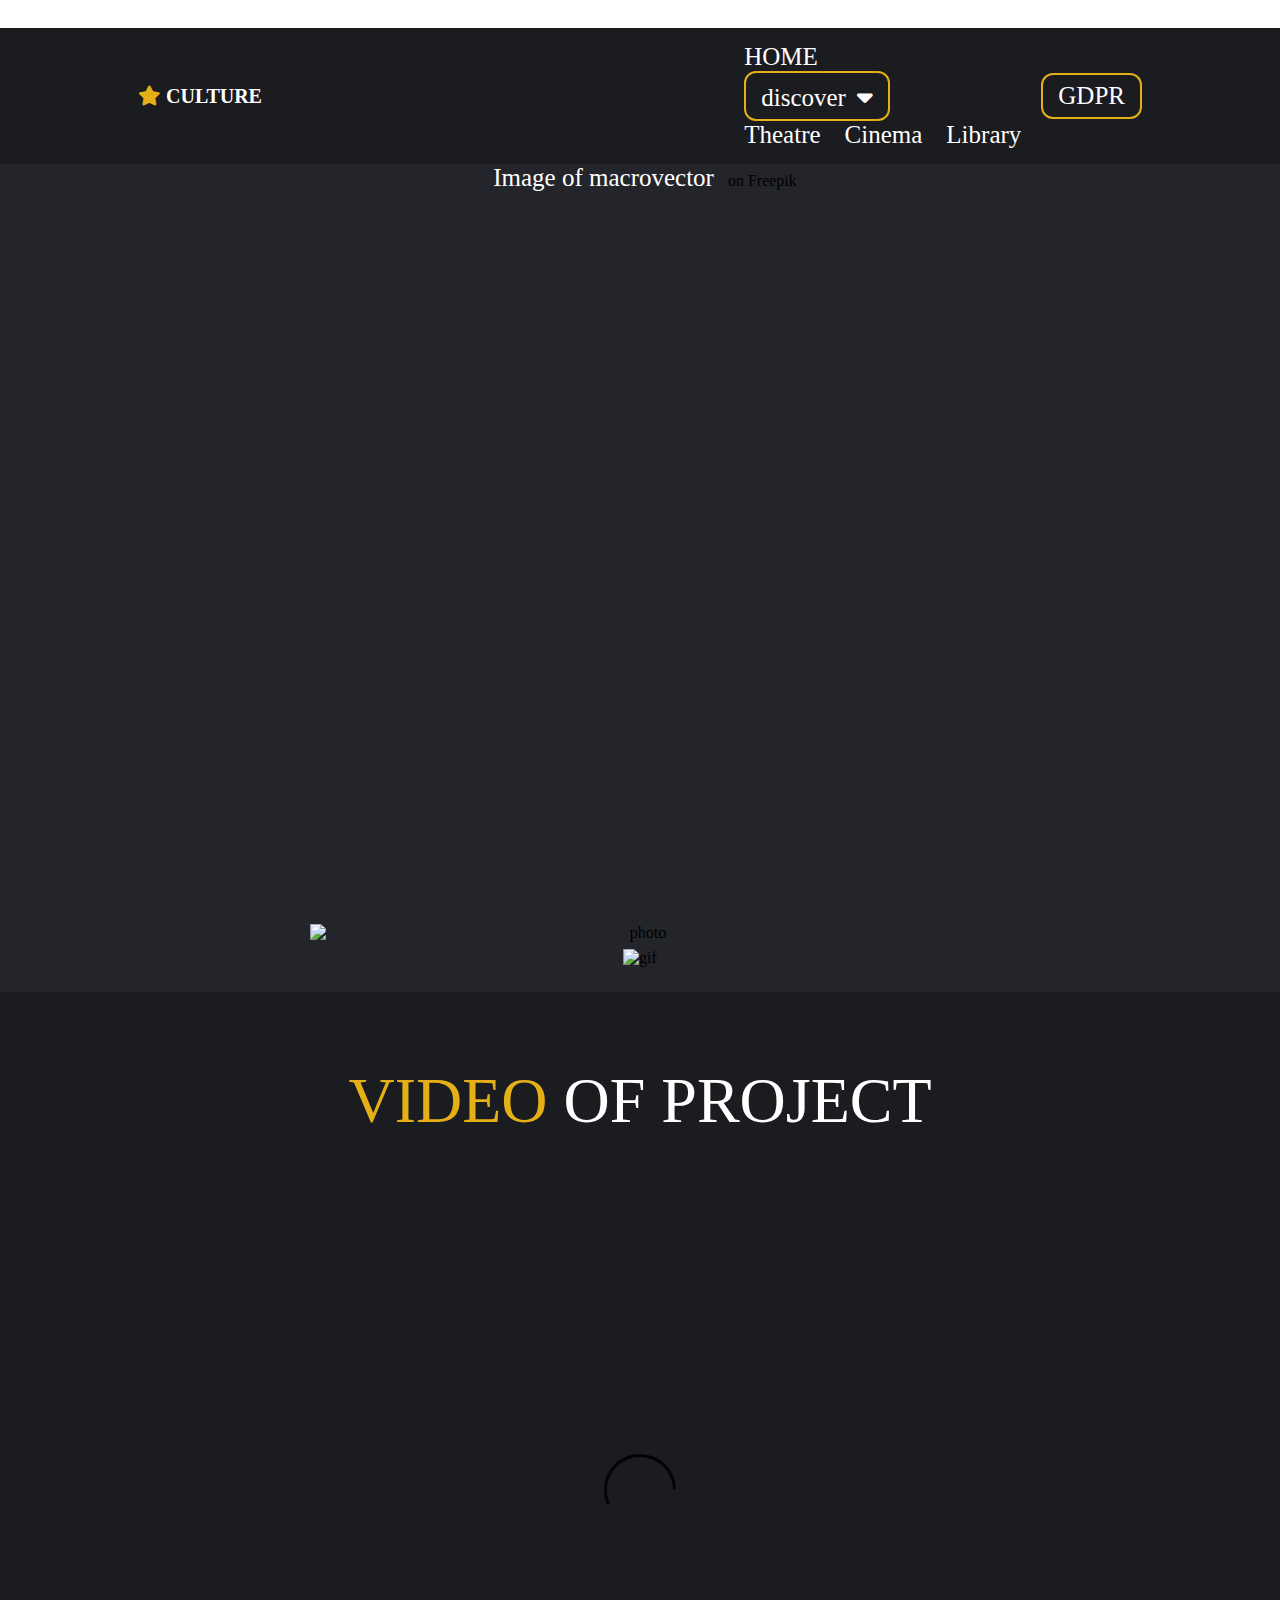
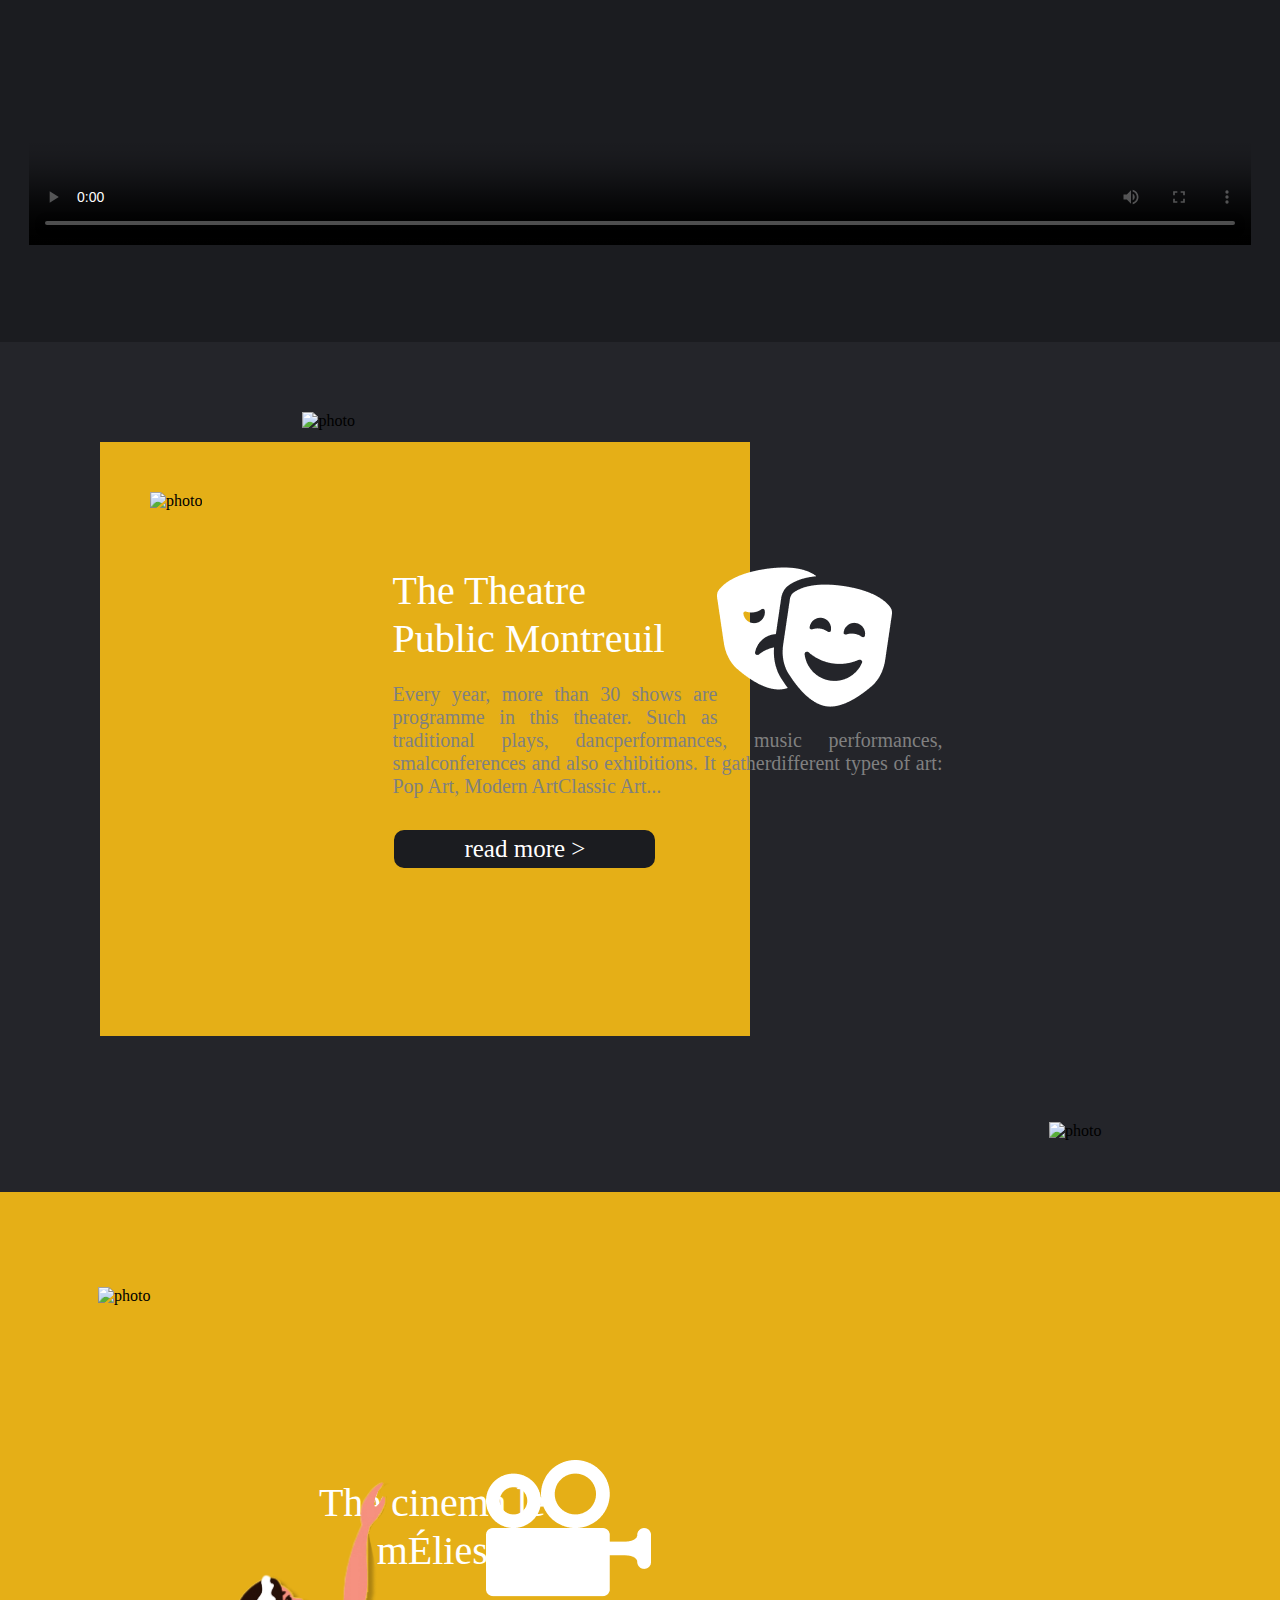
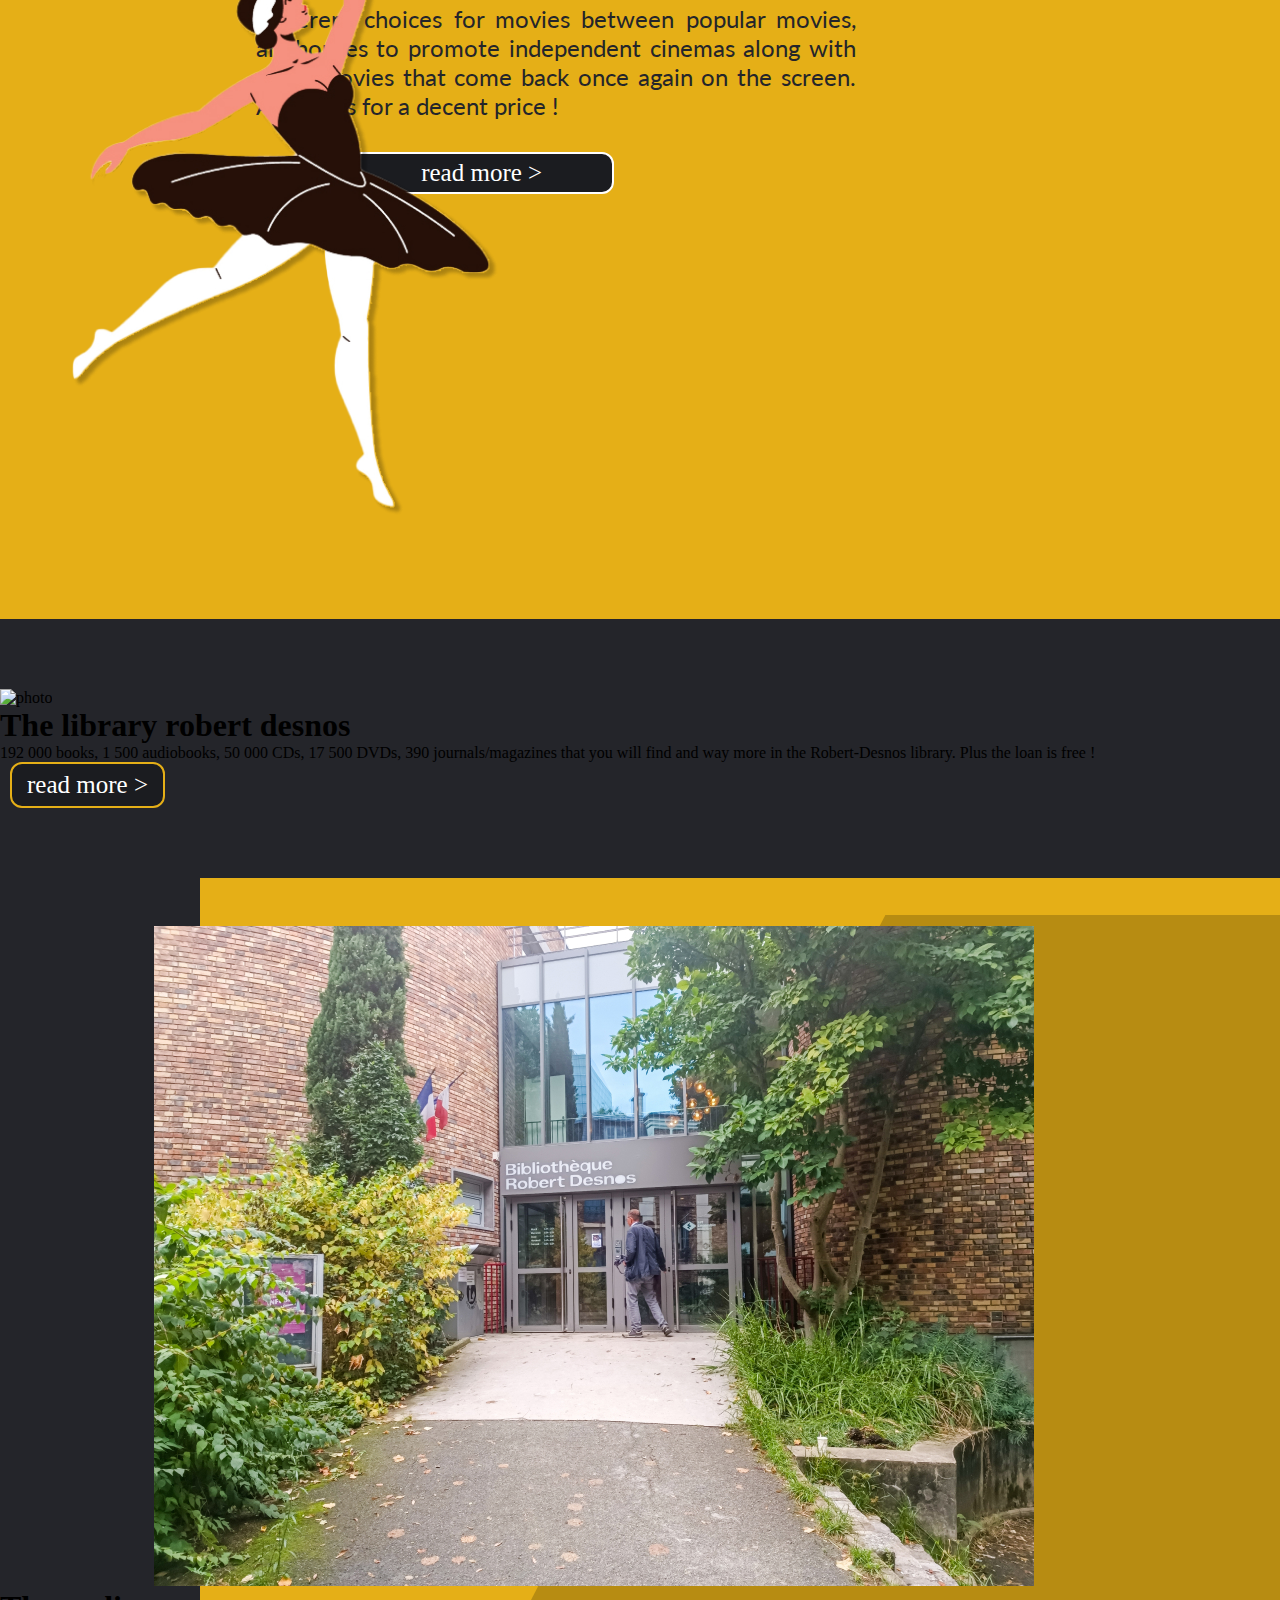
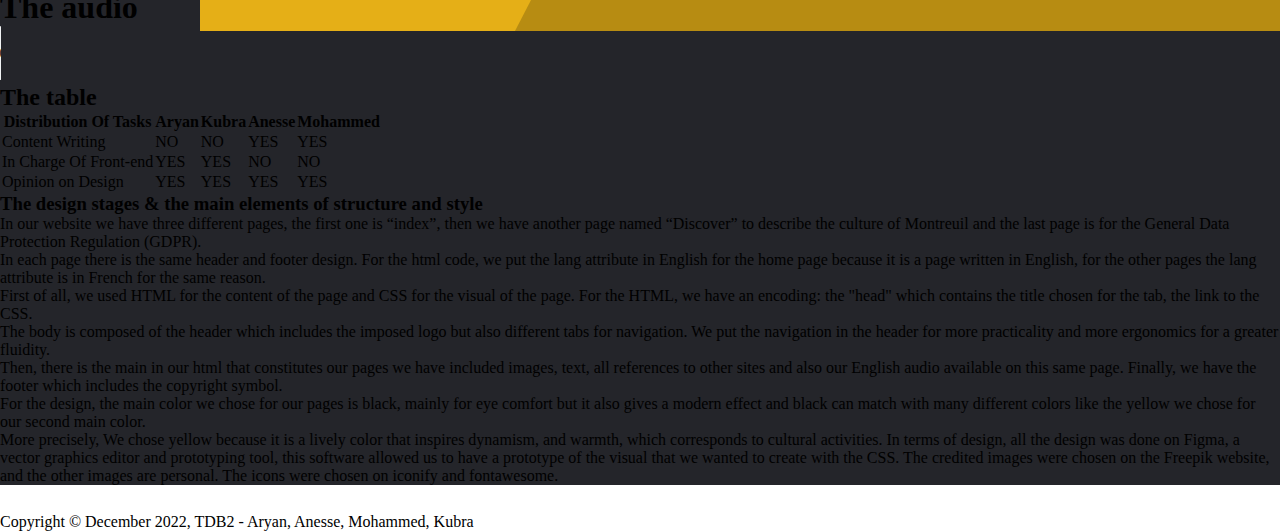
==== index.html @ cca715e4 "fix: change home to index" ====
<!DOCTYPE html>
<html lang="en">

<head>
  <meta charset="UTF-8">
  <meta http-equiv="X-UA-Compatible" content="IE=edge">
  <meta name="viewport" content="width=device-width, initial-scale=1.0">
  <link rel='stylesheet' href='https://cdnjs.cloudflare.com/ajax/libs/font-awesome/6.2.0/css/all.min.css'>
  <LINK href="styles.css" rel="stylesheet" type="text/css">
  <title>Culture In Montreuil</title>
</head>

    <body>
      <a href="#" class="scroll top" title="Go to the top">Top</a>
      <a href="#bottom" class="scroll bottom" title="Go to the bottom">Bottom</a>
      <header>
        <!-- logo -->
          <a class="logo" href="index.html" title="Culture">
            <i class='fa-solid fa-star' style='font-size:20px;color: #E5AF17'></i>
            <p class="CultureText"> CULTURE </p></a>
        <!-- logo -->
          <!-- nav -->
            <nav>
                <a class="index" href="index.html" title="index page">HOME</a>
                <div class="dropdown">
                  <button class="dropbtn">
                    <span>discover</span>
                    <i class= 'fa-sharp fa-solid fa-caret-down' style='padding-left: 5px; padding-top: 5px;'></i>
                  </button>
                  <div class="dropdown-content">
                    <a href="Theatre.html" title="Discover The Theatre">Theatre</a>
                    <a href="cinema.html" title="Discover The Cinema">Cinema</a>
                    <a href="biblio.html" title="Discover The Library">Library</a>
                  </div>
                </div>
            </nav>
          <button class="button-contact" title="Learn more" onclick="window.location.href = 'RGPD.html';">GDPR</button>
          <!-- nav -->
        </header>

        <!-- page d'accueil -->
        <main>
          <section class="main">
            <div class="main--landing">
              <img class="Cercle" src="images/Cercle.svg" alt="photo">
              <img class="gif" src="images/ScrollAnime.gif" title="Scroll down" alt="gif">
              <a class="source" target="blank" title="source of the image" href="https://fr.freepik.com/vecteurs-libre/ensemble-theatre-plat_21078437.htm#query=culture&position=0&from_view=keyword">Image of macrovector</a> <span class="sourceMore">on Freepik</span>
            </div>
          </section>
          <!-- page d'accueil -->

          <section class="block-video">
            <div class="video-details">
              <p class="VideoTexte"> VIDEO <span class="VideoTexte2">OF PROJECT</span></p>
              <video width="1222" height="686" controls="controls" poster="images/Miniature.jpg">
                <source src="images/FinalSAE.mp4" type="video/mp4">
                <p>Votre navigateur ne supporte pas la balise video.</p>
              </video>
            </div>
          </section>
          
          <section class="block-theatre">
            <div class="block-img">
              <div class="RectangleOr"></div>
              <img class="theatre" src="images/theatre.jpg" title="The Theatre Public Montreuil" alt="photo">
              <img class="RectangleText1" src="images/RectangleText1.svg" alt="photo">
            </div>
            <div class="block-text">
              <img class="Icon-theatre" src="images/Icon-Theatre.png" title="Theatre" alt="photo">
              <h1 class="h1-theatre"> The Theatre Public Montreuil </h1>
              <p class="p-theatre">Every year, more than 30 shows are programme in this theater. Such as traditional plays, dancperformances, music performances, smalconferences and also exhibitions. It gatherdifferent types of art: Pop Art, Modern ArtClassic Art...
              </p>
              <button class="block-btn" onclick="window.location.href = 'Theatre.html';">read more ></button>
            </div>
          </section>

          <section class="block-cinema">
            <div class="block-details">
              <div class="RectangleOr2"></div>
              <img class="cinema" src="images/Cinema.jpg" title="The Cinema Le Mélies" alt="photo">
              <img class="RectangleText2" src="images/RectangleTexte2.svg" alt="photo">
              <img class="DanceuseCine" src="images/DanceuseCine.png" 
              alt="photo">
                <div class="Cinema-text">
                  <img class="Icon-Cine" src="images/Icon-Cine.png" title="Cinema" alt="photo">
                  <h1 class="h1-cine"> The cinema le mÉlies </h1>
                  <p class="Cine-text">Different choices for movies between popular movies, art houses to promote independent cinemas along with older movies that come back once again on the screen. All of this for a decent price !</p>
                <button class="cine-btn" onclick="window.location.href = 'cinema.html';">read more ></button>
              </div>
            </div>
          </section>

          <section class="block-biblio">
            <div class="block-biblio">
              <div class="Biblio-contents">
                  <img class="Icon-Biblio" src="images/Icon-Biblio.png" title="Library" alt="photo">
                  <h1 class="h1-Biblio"> The library
                    robert desnos </h1>
                  <p class="Biblio-text">192 000 books, 1 500 audiobooks, 50 000 CDs, 17 500 DVDs, 390 journals/magazines that you will find and way more in the Robert-Desnos library. Plus the loan is free !</p>
                <button class="Biblio-btn" onclick="window.location.href = 'biblio.html';">read more ></button>
              </div>
              <img class="BiblioBackground" src="images/BiblioBackground.svg" alt="photo">
              <img class="Biblio" src="images/Biblio.jpg" title="The library Robert Desnos" alt="photo">
            </div>
          </section>

          <section class="block-Work">
            <div class="block-details">
              <div class="Audio-Table">
                <div class="work-audio">
                  <h1 class="work-title">The audio </h1>
                  <audio src="fichier" controls>
                    Votre navigateur ne supporte pas la balise audio.
                  </audio>
                </div>
                <div class="work-table">
                  <h2 class="work-title">The table</h2>
                  <table class="table_content">
                    <thead>
                      <tr>
                        <th>Distribution Of Tasks</th>
                        <th>Aryan</th>
                        <th>Kubra</th>
                        <th>Anesse</th>
                        <th>Mohammed</th>
                      </tr>
                    </thead>
                    <tbody>
                      <tr>
                        <td class="table-text">Content Writing</td>
                        <td class="table-text">NO</td>
                        <td class="table-text">NO</td>
                        <td class="table-text">YES</td>
                        <td class="table-text">YES</td>
                      </tr>
                      <tr>
                        <td>In Charge Of Front-end</td>
                        <td>YES</td>
                        <td>YES</td>
                        <td>NO</td>
                        <td>NO</td>
                      </tr>
                      <tr>
                        <td class="table-text">Opinion on Design</td>
                        <td class="table-text">YES</td>
                        <td class="table-text">YES</td>
                        <td class="table-text">YES</td>
                        <td class="table-text">YES</td>
                      </tr>
                    </tbody>
                  </table>
                </div>
              
              </div>

              <div class="work-title">
                <h3 class="">The design stages & the main elements of structure and style</h3>
                
                <p class="work-text-details">In our website we have three different pages, the first one is “index”, then we have another page named “Discover” to describe the culture of Montreuil and the last page is for the General Data Protection Regulation (GDPR). </p>
                
                <p class="work-text-details">
                  In each page there is the same header and footer design. For the html code, we put the lang attribute in English for the home page because it is a page written in English, for the other pages the lang attribute is in French for the same reason. </p>
                  
                  <p class="work-text-details">First of all, we used HTML for the content of the page and CSS for the visual of the page. For the HTML, we have an encoding: the "head" which contains the title chosen for the tab, the link to the CSS. <br>
                    The body is composed of the header which includes the imposed logo but also different tabs for navigation. We put the navigation in the header for more practicality and more ergonomics for a greater fluidity. <br>
                  Then, there is the main in our html that constitutes our pages we have included images, text, all references to other sites and also our English audio available on this same page. Finally, we have the footer which includes the copyright symbol. </p>

                <p class="work-text-details">For the design, the main color we chose for our pages is black, mainly for eye comfort but it also gives a modern effect and black can match with many different colors like the yellow we chose for our second main color.<br>
                  More precisely, We chose yellow because it is a lively color that inspires dynamism, and warmth, which corresponds to cultural activities. In terms of design, all the design was done on Figma, a vector graphics editor and prototyping tool, this software allowed us to have a prototype of the visual that we wanted to create with the CSS. The credited images were chosen on the Freepik website, and the other images are personal. The icons were chosen on iconify and fontawesome.</p>
              </div>
            </div>
          </section>
        </main>
        

        <div class="footer">
          <footer>
            <div class="logo-footer">
              <a class="logo-footer-lien" href="index.html" title="Culture">
              <i class='fa-solid fa-star' style='font-size:20px;color: #fff'></i></a>
            </div>
            <div class="footer-text">
              <p>Copyright &copy; December 2022, TDB2 - Aryan,  Anesse, Mohammed, Kubra
              </p>
            </div>
          </footer>
        </div>
        <div id="bottom"></div>

    </body>
</html>
---- styles.css ----
@import url(//fonts.googleapis.com/css2?family=Gemunu+Libre&display=swap);

@import url(//fonts.googleapis.com/css2?family=Gemunu+Libre:wght@400;700&family=Lato:wght@700&display=swap);



/* paramettres globaux */
* {margin: 0; padding: 0;}

main{
  background-color: #24252A;
}
/* paramettre globaux */

header {
  background-color: #1B1C20;
  display: flex;
  justify-content: flex-end;
  align-items: center;
  padding: 15px 10%;
}

/* nav bar */

.logo {
  cursor: pointer;
  margin-right: auto;
  font-size:20px;
  display: flex;
  align-items: center;
  gap: 5px;
}

.logo p{
font-size:20px;
font-family: 'Bungee Spice';
}

.CultureText{
  text-align: center;
  font-family: 'Bungee Spice';
  font-weight: 700;
  font-size: 64px;
  color : #fff;
  user-select: none;
}
.CultureText{
  transition: all 0.4s ease 0s;
}
.CultureText:hover {
  color:#E5AF17;
}

.nav{
  list-style: none;
  padding: 0px 20px;
  user-select: none;
}

.home-nav a{
  color: #808080;
}

li, a , button{
    margin: 0 10px 0 10px;
    text-decoration: none;
    display: inline;
    font-family: 'Bungee Spice';
    font-style: normal;
    color : #fff;
    font-weight: 400;
    font-size: 25px;
    user-select: none;
}

.Home{
  color: #808080;
}

.nav li a {
  transition: all 0.2s ease 0s;
}

.nav li a:hover{
  color: #E5AF17;
}

button {
    box-sizing: border-box;
    border: 2px solid #E5AF17;
    border-radius: 12px;
    padding: 7px 15px;
}

.button-contact :hover{
  background-color: #E5AF17;
}

button {
    background-color: #1B1C20;
    cursor: pointer;
    transition:  all 0.3s ease 0s;
  }

/* nav bar */



/* Landing */
.main{
  display: flex;
  align-items: center;
  text-align: center;
  background: url("images/BackgroundAccueil.jpg") no-repeat center center;
  -webkit-background-size: cover;
  -moz-background-size: cover;
  -o-background-size: cover;
  background-size: cover;
}

.main--landing{
  position: relative;
  width: 100%;
  height: 92vh;
  display:block;
}

.Cercle {
  position: relative;
  position: absolute;
  width: 100%;
  max-width: 660px;
  bottom: 50px;
  left: 50%;
  transform:translateX(-50%);
  user-select: none;
}

.gif {
  position: absolute;
  margin-right: auto;
  margin-left: auto;
  bottom: 25px;
  left: 50%;
  transform:translate(-50%,0);
  user-select: none;
}





/* Video */

.block-video{
  padding-top: 50px;
  text-align: center;
  background-color: #1B1C20;
}

.VideoTexte {
  font-family: 'Bungee Spice';
  font-style: normal;
  font-weight: 400;
  font-size: 64px;
  line-height: 77px;
  color: #E5AF17;
  padding-top: 20px;
  padding-bottom: 20px;
}

.VideoTexte2 {
  font-family: 'Bungee Spice';
  font-style: normal;
  font-weight: 400;
  font-size: 64px;
  line-height: 77px;
  color: #fff;
  padding-top: 80px;
}

.video-details{
  width: 100%;
  height: 900px;
}

/* Block 1 */






.block-theatre{
  display: flex;
  width: 1900px;
  height: 780px;
  background-color: #24252A;
}

.RectangleOr{
  position: absolute;
  margin: 100px;
  background-color: #E5AF17;
  width: 650px;
  height: 594px;
  user-select: none;
}

.theatre{
  position: relative;
  max-width: 790px;
  max-height: 592px;
  margin: 150px 0 0 150px;
  user-select: none;
}

.RectangleText1 {
  position: absolute;
  margin-top: 70px;
  margin-left: 100px;
  width: 818px;
  height: 645px;
  z-index: 1;
  user-select: none;
}

.Icon-theatre {
  float:right;
  margin-right: 50px;
  user-select: none;
}

.h1-theatre{
  width: 300px;
  font-style: normal;
  font-weight: 400;
  font-size: 40px;
  line-height: 48px;
  margin-bottom: 20px;
}

.p-theatre {
  font-family: 'Roboto';
  font-style: normal;
  font-weight: 400;
  font-size: 20px;
  line-height: 23px;
  text-align: justify;
  width: 550px;
  color: #808080;
  margin-bottom: 10px;
}

.block-text {
  padding: 25vh 0 0 190px;
  font-family: 'Bungee Spice';
  color: white;
  z-index: 2;
}

.block-text .block-btn{
  box-sizing: border-box;
  border: 2px solid #E5AF17;
  border-radius: 12px;
  padding: 5px 70px;
  margin-top: 20px;
  margin-left: 0px;
  user-select: none;
}


.block-btn:hover{
  background-color: #E5AF17;
}






.block-cinema {
  width:100%;
  width: 1903px;
  height: 1167px;
  z-index: 1;
}

.RectangleOr2{
  margin-top: 70px;
  position: absolute;
  background-color: #E5AF17;
  width: 1903px;
  height: 1027px;
  user-select: none;
}

.cinema{
  position: relative;
  max-width: 773px;
  max-height: 1167px;
  float: right;
  margin-right: 81px;
  z-index: 2;
  width:50%;
  user-select: none;
}

.RectangleText2 {
  position:absolute;
  margin: 165px 98px;
  width: 50%;
  z-index: 1;
  user-select: none;
}

.RectangleOr{
  position: absolute;
  margin: 100px;
  background-color: #E5AF17;
  width: 650px;
  height: 594px;
}

.theatre{
  position: relative;
  max-width: 790px;
  max-height: 592px;
  margin: 150px 0 0 150px;
}

.DanceuseCine {
  position: absolute;
  z-index: 4;
  margin-top: 353px;
  margin-left: 15px;
  user-select: none;
}

.Icon-Cine {
  position: absolute;
  left: 38%;
  margin-top: 37.5vh;
  z-index: 4;
  user-select: none;
}

.h1-cine{
  display: flex;
  align-content: center;
  align-items: center;
  height: 90vh;
  max-height: 90vh;
  position: absolute;

  font-family: 'Bungee Spice';
  font-style: normal;
  font-weight: 400;
  font-size: 40px;
  line-height: 48px;
  text-align: center;
  color: #FFFFFF;

  width: 250px;
  left: 24%;
  z-index: 3;
}

.Cinema-text p{
  display: flex;
  align-content: center;
  align-items: center;
  height: 120vh;
  max-height: 120vh;
  position: absolute;

  font-family: 'Lato';
  font-style: normal;
  font-weight: 400;
  font-size: 24px;
  line-height: 29px;
  text-align: justify;

  width: 600px;
  left: 20%;
  color: #24252A;
  z-index: 3;
}

.cine-btn {
  box-sizing: border-box;
  border: 2px solid #fff;
  border-radius: 12px;
  padding: 5px 70px;
  margin-top: 70vh;
  left: 26.5%;
  position: absolute;
  z-index: 3;
}

.cine-btn:hover {
  background-color: #E5AF17;
}



.block-biblio {
  width: 1900px;
  height: 900px
}

.BiblioBackground {
  margin-top: 70px;
  margin-left: 200px;
}

.Biblio {
  position: absolute;
  left: 12%;
  margin-top: 118px;
}
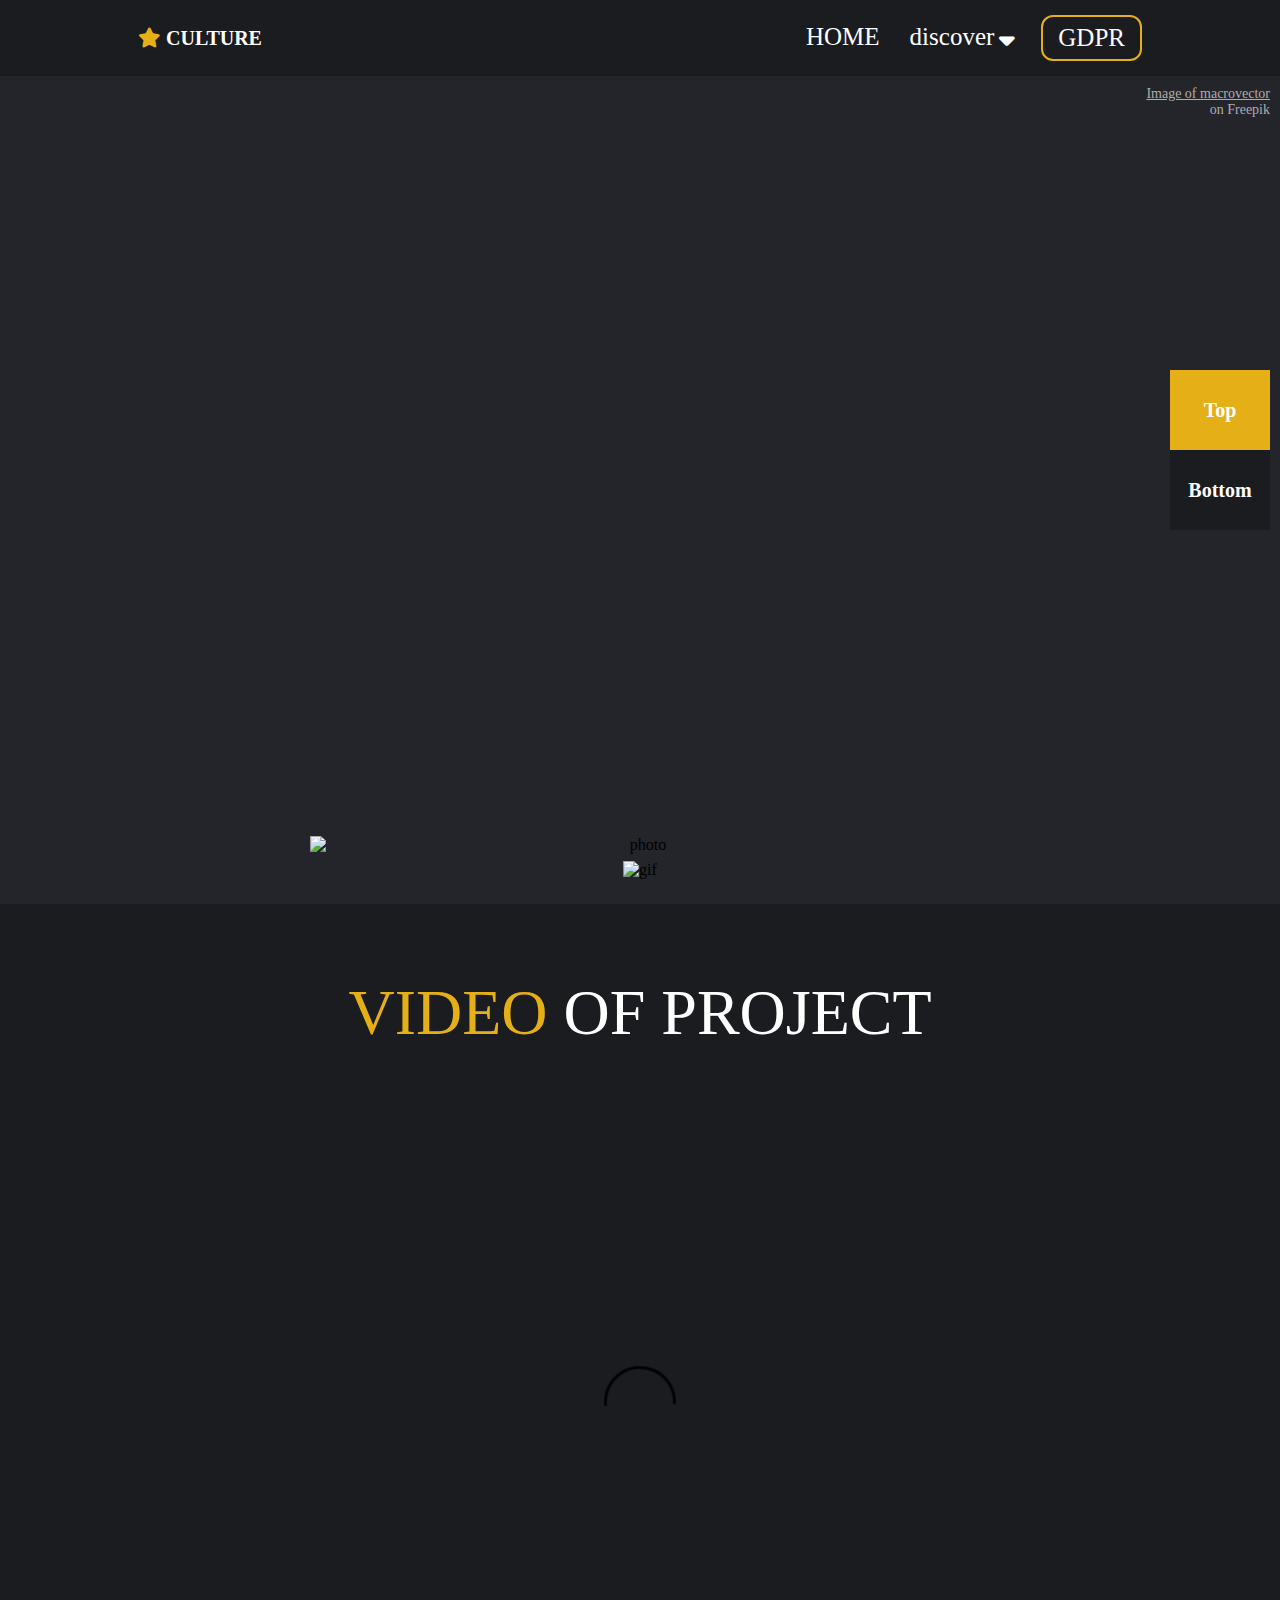
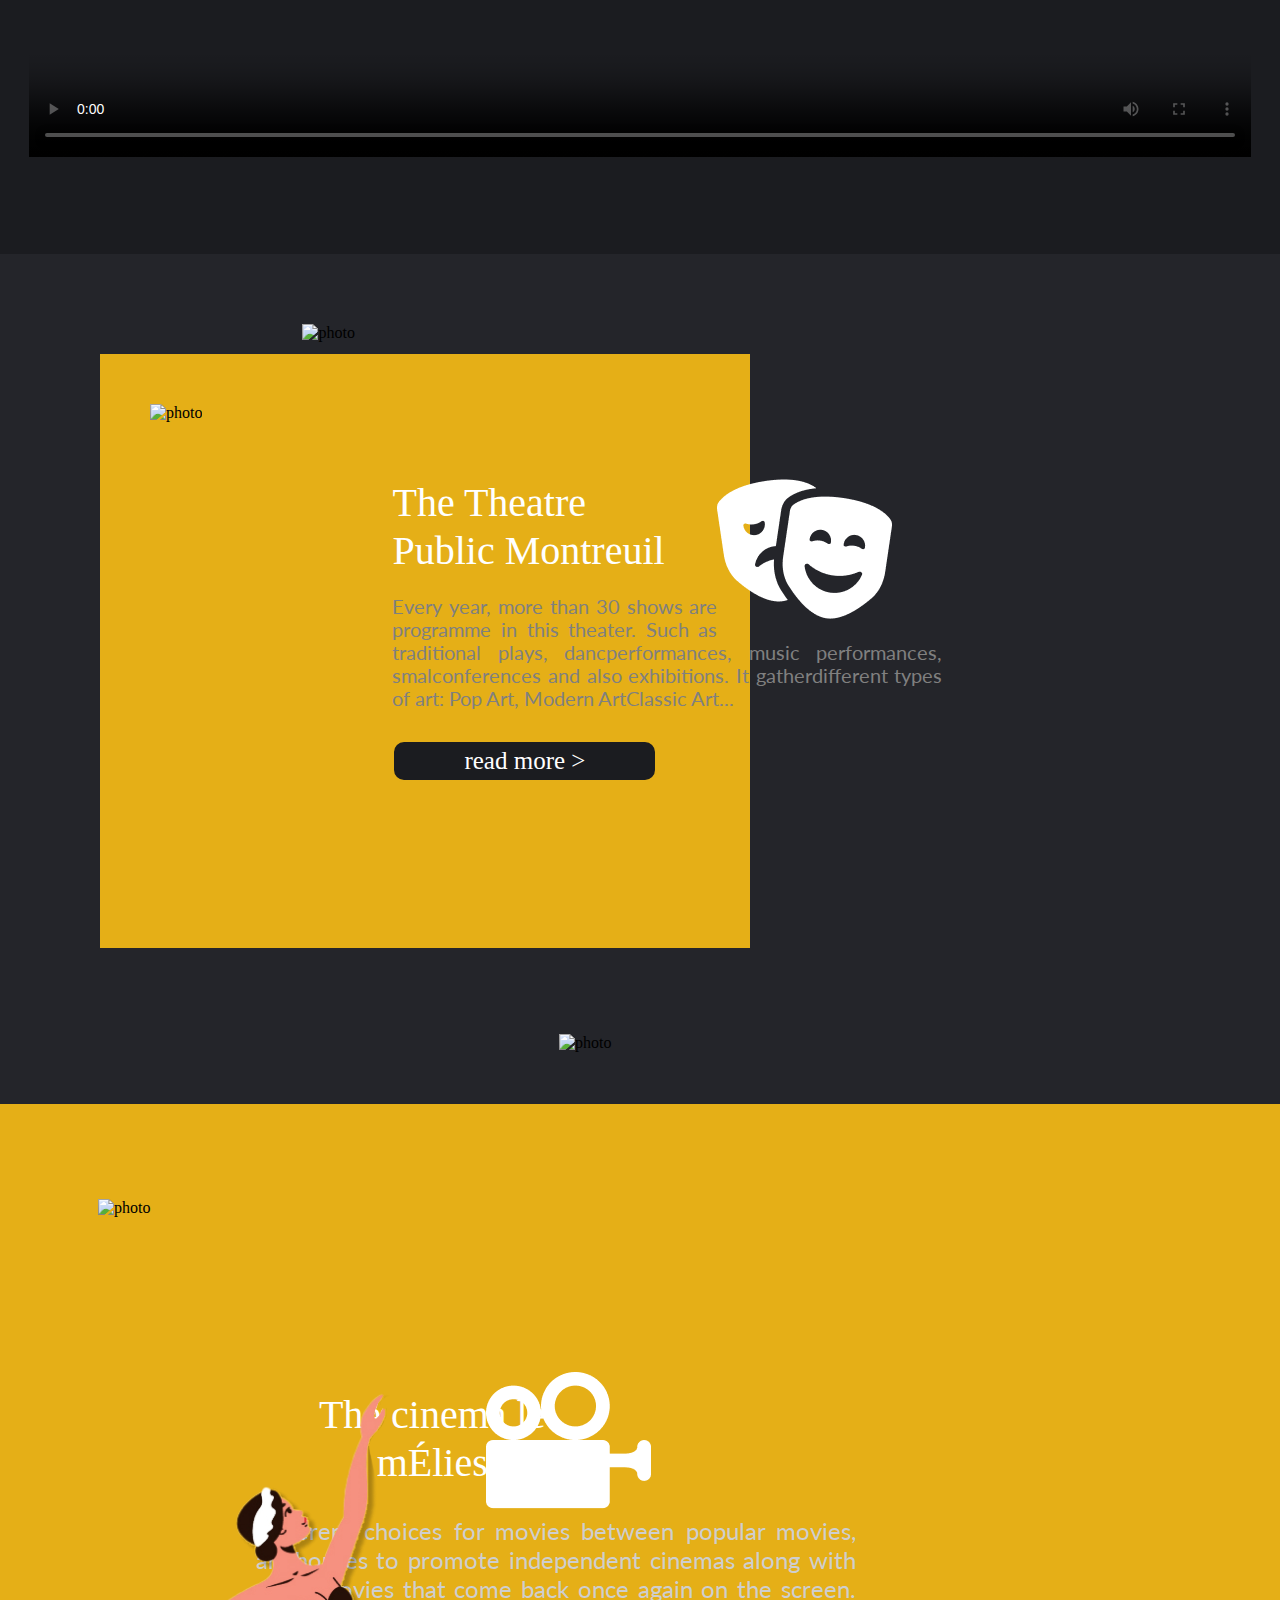
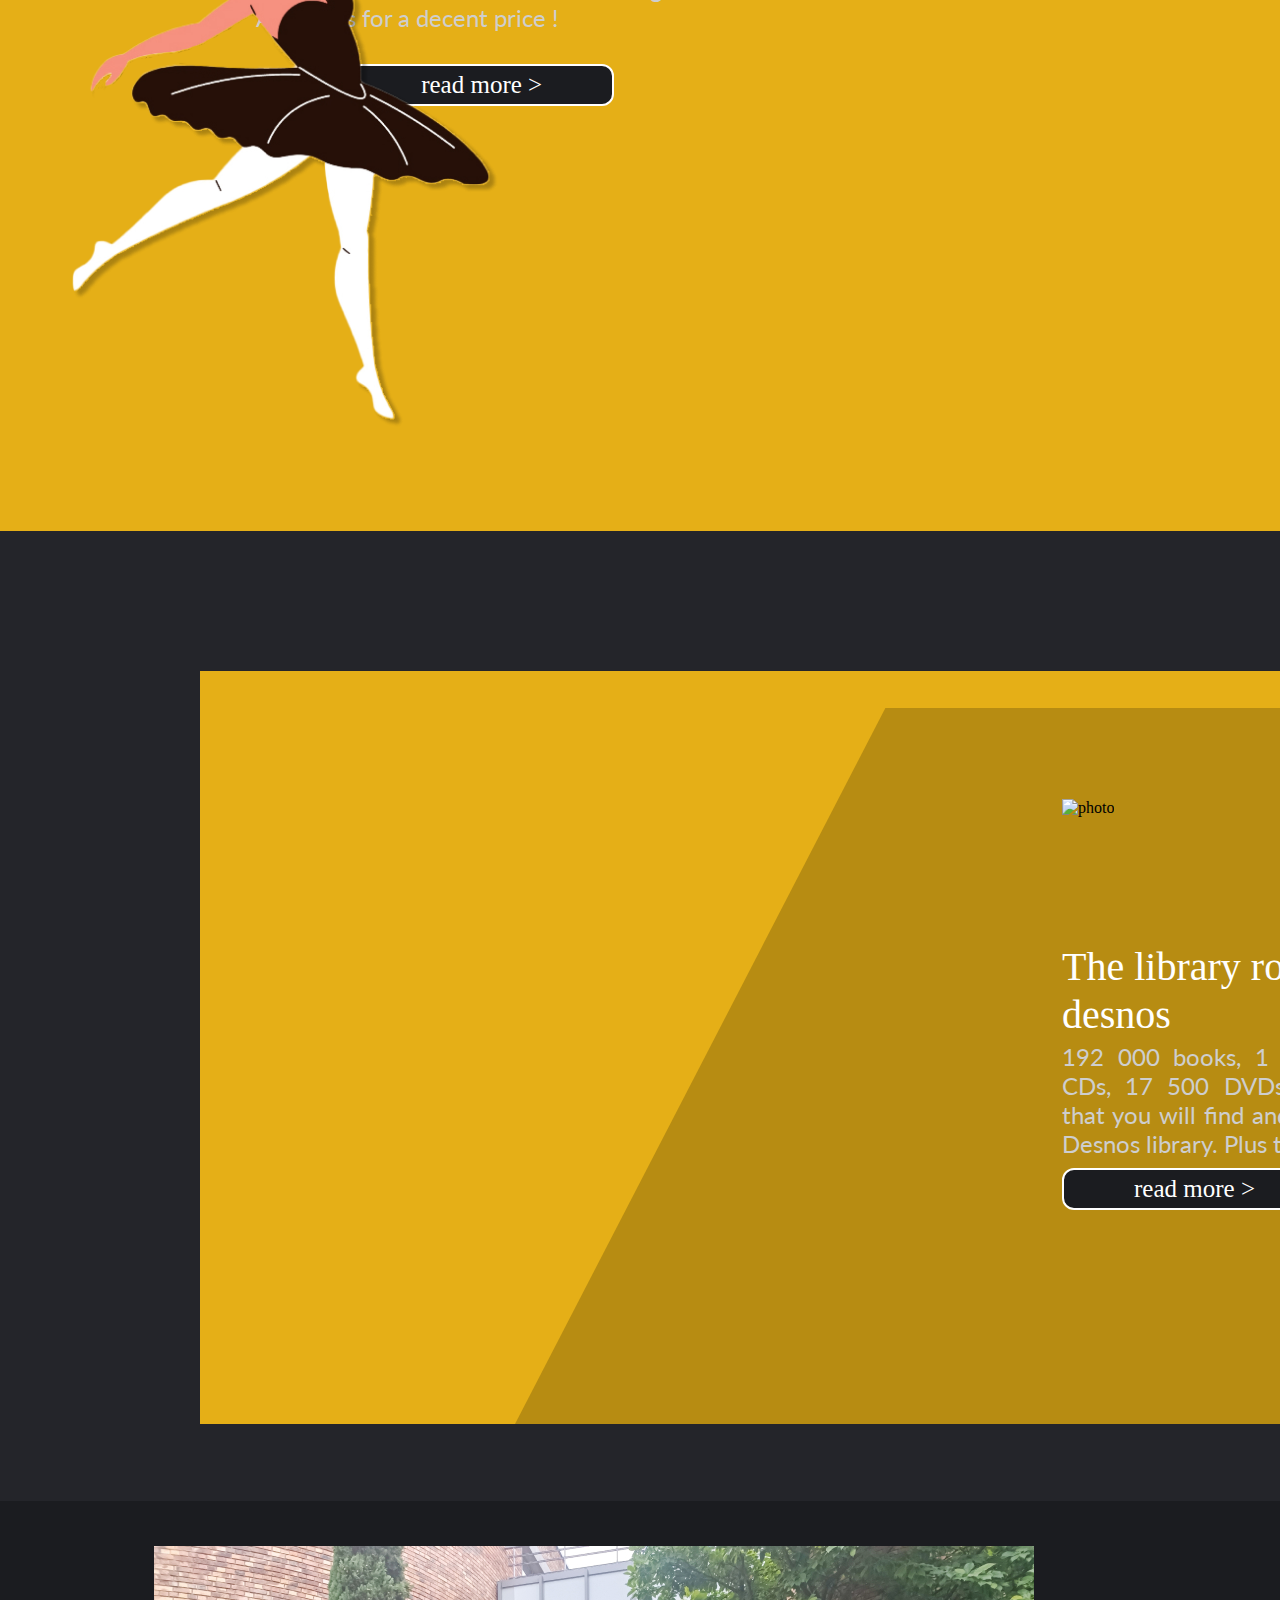
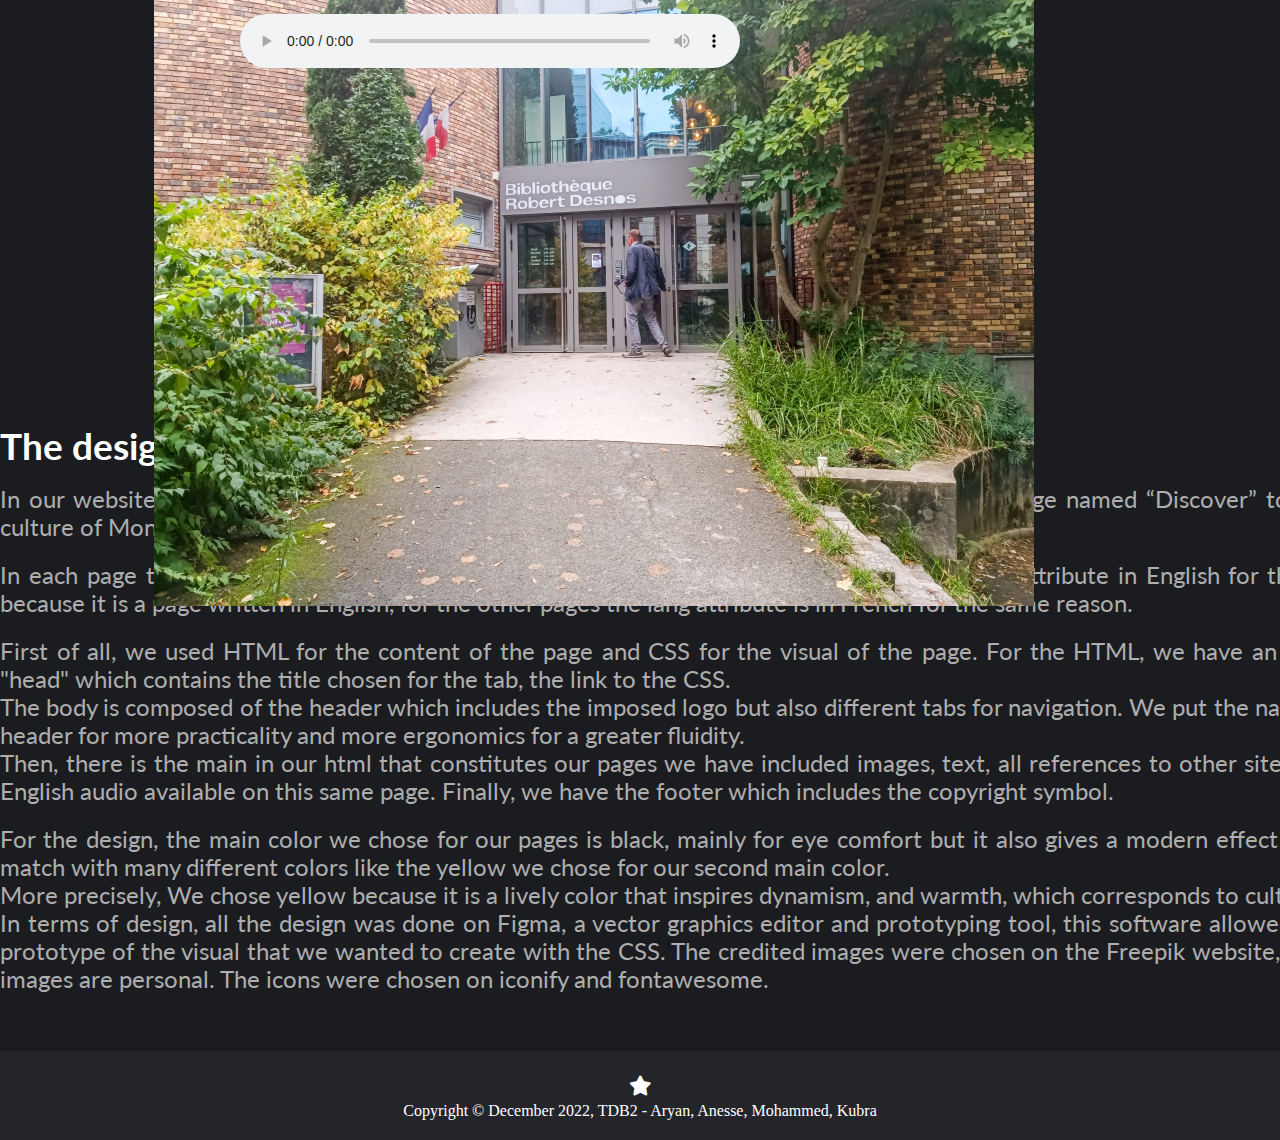
==== commit d4c3961b: "text" ====
--- a/index.html
+++ b/index.html
@@ -1,6 +1,6 @@
 <!DOCTYPE html>
 <html lang="en">
-
+  <!--not displayed-->
 <head>
   <meta charset="UTF-8">
   <meta http-equiv="X-UA-Compatible" content="IE=edge">
@@ -9,7 +9,7 @@
   <LINK href="styles.css" rel="stylesheet" type="text/css">
   <title>Culture In Montreuil</title>
 </head>
-
+    <!--all the contents-->
     <body>
       <a href="#" class="scroll top" title="Go to the top">Top</a>
       <a href="#bottom" class="scroll bottom" title="Go to the bottom">Bottom</a>
@@ -18,7 +18,6 @@
           <a class="logo" href="index.html" title="Culture">
             <i class='fa-solid fa-star' style='font-size:20px;color: #E5AF17'></i>
             <p class="CultureText"> CULTURE </p></a>
-        <!-- logo -->
           <!-- nav -->
             <nav>
                 <a class="index" href="index.html" title="index page">HOME</a>
@@ -35,11 +34,10 @@
                 </div>
             </nav>
           <button class="button-contact" title="Learn more" onclick="window.location.href = 'RGPD.html';">GDPR</button>
-          <!-- nav -->
         </header>
-
-        <!-- page d'accueil -->
+        <!--home page-->
         <main>
+          <!--landing page-->
           <section class="main">
             <div class="main--landing">
               <img class="Cercle" src="images/Cercle.svg" alt="photo">
@@ -47,8 +45,7 @@
               <a class="source" target="blank" title="source of the image" href="https://fr.freepik.com/vecteurs-libre/ensemble-theatre-plat_21078437.htm#query=culture&position=0&from_view=keyword">Image of macrovector</a> <span class="sourceMore">on Freepik</span>
             </div>
           </section>
-          <!-- page d'accueil -->
-
+          <!--video section-->
           <section class="block-video">
             <div class="video-details">
               <p class="VideoTexte"> VIDEO <span class="VideoTexte2">OF PROJECT</span></p>
@@ -58,7 +55,7 @@
               </video>
             </div>
           </section>
-          
+          <!--theater section-->
           <section class="block-theatre">
             <div class="block-img">
               <div class="RectangleOr"></div>
@@ -73,7 +70,7 @@
               <button class="block-btn" onclick="window.location.href = 'Theatre.html';">read more ></button>
             </div>
           </section>
-
+          <!--cinema section-->
           <section class="block-cinema">
             <div class="block-details">
               <div class="RectangleOr2"></div>
@@ -89,7 +86,7 @@
               </div>
             </div>
           </section>
-
+          <!--library section-->
           <section class="block-biblio">
             <div class="block-biblio">
               <div class="Biblio-contents">
@@ -103,18 +100,20 @@
               <img class="Biblio" src="images/Biblio.jpg" title="The library Robert Desnos" alt="photo">
             </div>
           </section>
-
+          <!--work section-->
           <section class="block-Work">
             <div class="block-details">
               <div class="Audio-Table">
                 <div class="work-audio">
                   <h1 class="work-title">The audio </h1>
-                  <audio src="fichier" controls>
+                  <!--audio-->
+                  <audio src="images/audiosae.mp3" controls>
                     Votre navigateur ne supporte pas la balise audio.
                   </audio>
                 </div>
                 <div class="work-table">
                   <h2 class="work-title">The table</h2>
+                  <!--table-->
                   <table class="table_content">
                     <thead>
                       <tr>
@@ -150,9 +149,8 @@
                     </tbody>
                   </table>
                 </div>
-              
               </div>
-
+              <!--text-->
               <div class="work-title">
                 <h3 class="">The design stages & the main elements of structure and style</h3>
                 
@@ -170,9 +168,8 @@
               </div>
             </div>
           </section>
-        </main>
-        
-
+        </main>  
+        <!--footer containing info about the website creators-->
         <div class="footer">
           <footer>
             <div class="logo-footer">
@@ -186,6 +183,5 @@
           </footer>
         </div>
         <div id="bottom"></div>
-
     </body>
 </html>--- a/styles.css
+++ b/styles.css
@@ -4,13 +4,16 @@
 
 
 
-/* paramettres globaux */
+/*paramettres globaux*/
+html {
+  scroll-behavior: smooth;
+}
+
 * {margin: 0; padding: 0;}
 
 main{
   background-color: #24252A;
 }
-/* paramettre globaux */
 
 header {
   background-color: #1B1C20;
@@ -20,8 +23,39 @@
   padding: 15px 10%;
 }
 
-/* nav bar */
-
+/*encre haut et bas de page*/
+.scroll{
+  position: fixed;
+  top: 50%;
+  right: 0;
+  width: 100px;
+  height: 80px;
+  display: block;
+  background: #000;
+  text-align: center;
+  line-height: 80px;
+  color: #fff;
+  font-size: 20px;
+  text-decoration: none;
+  font-weight: 700;
+  z-index: 100;
+}
+.scroll.top {
+  top: calc(50% - 80px);
+  background-color: #E5AF17;
+}
+.scroll.top:hover {
+  background-color: #c19828;
+}
+.scroll.bottom {
+  top: calc(50% - 0);
+  background-color: #1B1C20;
+}
+.scroll.bottom:hover {
+  background-color: #0c0d0e;
+}
+
+/*logo et texte*/
 .logo {
   cursor: pointer;
   margin-right: auto;
@@ -30,7 +64,6 @@
   align-items: center;
   gap: 5px;
 }
-
 .logo p{
 font-size:20px;
 font-family: 'Bungee Spice';
@@ -56,11 +89,56 @@
   padding: 0px 20px;
   user-select: none;
 }
-
 .home-nav a{
   color: #808080;
 }
 
+/*button-défilé*/
+.dropbtn {
+  display: flex;
+  justify-content: space-between;
+  color: white;
+  padding: 6px;
+  font-size: 25px;
+  border: none;
+  cursor: pointer;
+}
+
+.dropdown {
+  position: relative;
+  display: inline-block;
+}
+
+.dropdown-content {
+  display: none;
+  position: absolute;
+  background-color: #24252A;
+  min-width: 160px;
+  box-shadow: 0px 8px 16px 0px rgba(0,0,0,0.2);
+  z-index: 1;
+}
+
+.dropdown-content a {
+  color: white;
+  padding: 12px 16px;
+  text-decoration: none;
+  display: block;
+}
+
+.dropdown-content a:hover {
+  background-color: #E5AF17;
+  color: #24252A;
+}
+
+.dropdown:hover .dropdown-content {
+  display: block;
+}
+
+.dropdown:hover .dropbtn {
+  color: #E5AF17;
+}
+
+/*button rgpd*/
 li, a , button{
     margin: 0 10px 0 10px;
     text-decoration: none;
@@ -77,11 +155,15 @@
   color: #808080;
 }
 
-.nav li a {
+.Home:hover {
+  color: #E5AF17;
+}
+
+.nav a {
   transition: all 0.2s ease 0s;
 }
 
-.nav li a:hover{
+.nav a:hover{
   color: #E5AF17;
 }
 
@@ -92,7 +174,7 @@
     padding: 7px 15px;
 }
 
-.button-contact :hover{
+.button-contact:hover{
   background-color: #E5AF17;
 }
 
@@ -102,11 +184,7 @@
     transition:  all 0.3s ease 0s;
   }
 
-/* nav bar */
-
-
-
-/* Landing */
+/* Landing page */
 .main{
   display: flex;
   align-items: center;
@@ -146,12 +224,36 @@
   user-select: none;
 }
 
-
-
-
-
-/* Video */
-
+/* source de la page */
+.source {
+  display: flex;
+  justify-content: right;
+  font-family: 'Roboto';
+  font-style: normal;
+  font-weight: 400;
+  font-size: 14px;
+  line-height: 16px;
+  text-align: justify;
+  text-decoration-line: underline;
+  color: #AEAEAE;
+  padding-top: 10px;
+}
+
+.sourceMore {
+  display: flex;
+  justify-content: right;
+  font-family: 'Roboto';
+  font-style: normal;
+  font-weight: 400;
+  font-size: 14px;
+  line-height: 16px;
+  text-align: justify;
+  color: #AEAEAE;
+  padding-right: 10px;
+}
+
+
+/*video section*/
 .block-video{
   padding-top: 50px;
   text-align: center;
@@ -184,16 +286,10 @@
   height: 900px;
 }
 
-/* Block 1 */
-
-
-
-
-
-
+/*theatre section*/
 .block-theatre{
   display: flex;
-  width: 1900px;
+  width: 100%;
   height: 780px;
   background-color: #24252A;
 }
@@ -241,7 +337,7 @@
 }
 
 .p-theatre {
-  font-family: 'Roboto';
+  font-family: 'Lato';
   font-style: normal;
   font-weight: 400;
   font-size: 20px;
@@ -276,12 +372,9 @@
 
 
 
-
-
-
+/*cinema section*/
 .block-cinema {
   width:100%;
-  width: 1903px;
   height: 1167px;
   z-index: 1;
 }
@@ -383,7 +476,7 @@
 
   width: 600px;
   left: 20%;
-  color: #24252A;
+  color: #CECECE;
   z-index: 3;
 }
 
@@ -404,18 +497,180 @@
 
 
 
+
+/*biblio section*/
 .block-biblio {
-  width: 1900px;
-  height: 900px
+  width: 100%;
+  height: 900px;
 }
 
 .BiblioBackground {
   margin-top: 70px;
   margin-left: 200px;
+  user-select: none;
 }
 
 .Biblio {
   position: absolute;
   left: 12%;
   margin-top: 118px;
-}
+  user-select: none;
+}
+
+.Biblio-contents {
+  position: absolute;
+  z-index: 1;
+  margin-left: 118vh;
+  margin-top: 12vh;
+  width: 500px;
+  height: 670px;
+}
+
+.Icon-Biblio {
+  position: absolute;
+  margin-top: 10vh;
+  z-index: 4;
+  user-select: none;
+}
+
+.h1-Biblio{
+  margin-top: 26vh;
+  position: absolute;
+  font-family: 'Bungee Spice';
+  font-style: normal;
+  font-weight: 400;
+  font-size: 40px;
+  line-height: 48px;
+  color: #FFFFFF;
+  width: 400px;
+  z-index: 3;
+}
+
+.Biblio-text{
+  font-family: 'Lato';
+  font-style: normal;
+  font-weight: 400;
+  font-size: 24px;
+  line-height: 29px;
+  color: #CECECE;
+  text-align: justify;
+  position: absolute;
+  z-index: 2;
+  top: 37vh;
+}
+
+.Biblio-btn {
+  box-sizing: border-box;
+  border: 2px solid #fff;
+  border-radius: 12px;
+  padding: 5px 70px;
+  margin-top: 51vh;
+  position: absolute;
+  z-index: 3;
+  margin-left: 0;
+}
+
+.Biblio-btn:hover {
+  background-color: #E5AF17;
+}
+
+
+/*work section*/
+.block-Work {
+  background-color: #1B1C20;
+  width: 100%;
+  height: 1150px;
+}
+
+.Audio-Table{
+  margin: 0 240px;
+}
+
+audio {
+  margin-top: 25px;
+  width: 500px;
+}
+
+.table_content {
+  border-collapse: collapse;
+  margin: 25px 0;
+  font-size: 0.9em;
+  min-width: 500px;
+}
+
+.table_content thead tr{
+  background-color: #333;
+  text-align: left;
+  color: #fff;
+  font-weight: bold;
+}
+
+.table-text {
+  color: white;
+}
+
+.table_content th, 
+.table_content td {
+  padding: 12px 15px;
+}
+
+.table_content tbody tr{
+  border-bottom: 1px solid #333;
+}
+
+.table_content tbody tr:nth-of-type(even) {
+  background-color: #e1e1e1;
+}
+
+.work-title{
+  font-family: 'lato';
+  font-style: normal;
+  font-weight: 700;
+  font-size: 32px;
+  line-height: 38px;
+  text-align: justify;
+  color: #FFFFFF;
+  margin-left: auto;
+  margin-right: auto;
+  width: 1430px;
+  padding-top: 50px;
+  padding-bottom: 0px;
+}
+
+.work-text-details{
+  font-family: 'lato';
+  font-style: normal;
+  font-weight: 400;
+  font-size: 24px;
+  line-height: 28px;
+  text-align: justify;
+  color: #AEAEAE;
+  margin-left: auto;
+  margin-right: auto;
+  width: 1430px;
+  padding-top: 20px;
+}
+
+
+/*footer section*/
+footer{
+  background-color: #24252A;
+  width: 100%;
+  padding: 20px 0px;
+  font-size: 16px;
+}
+
+.logo-footer {
+  cursor: pointer;
+  margin-right: auto;
+  margin-bottom: 3px;
+  display: flex;
+  justify-content: center;
+}
+
+.footer-text {
+  color: #fff;
+  font-size: 16px;
+  display: flex;
+  justify-content: center;
+}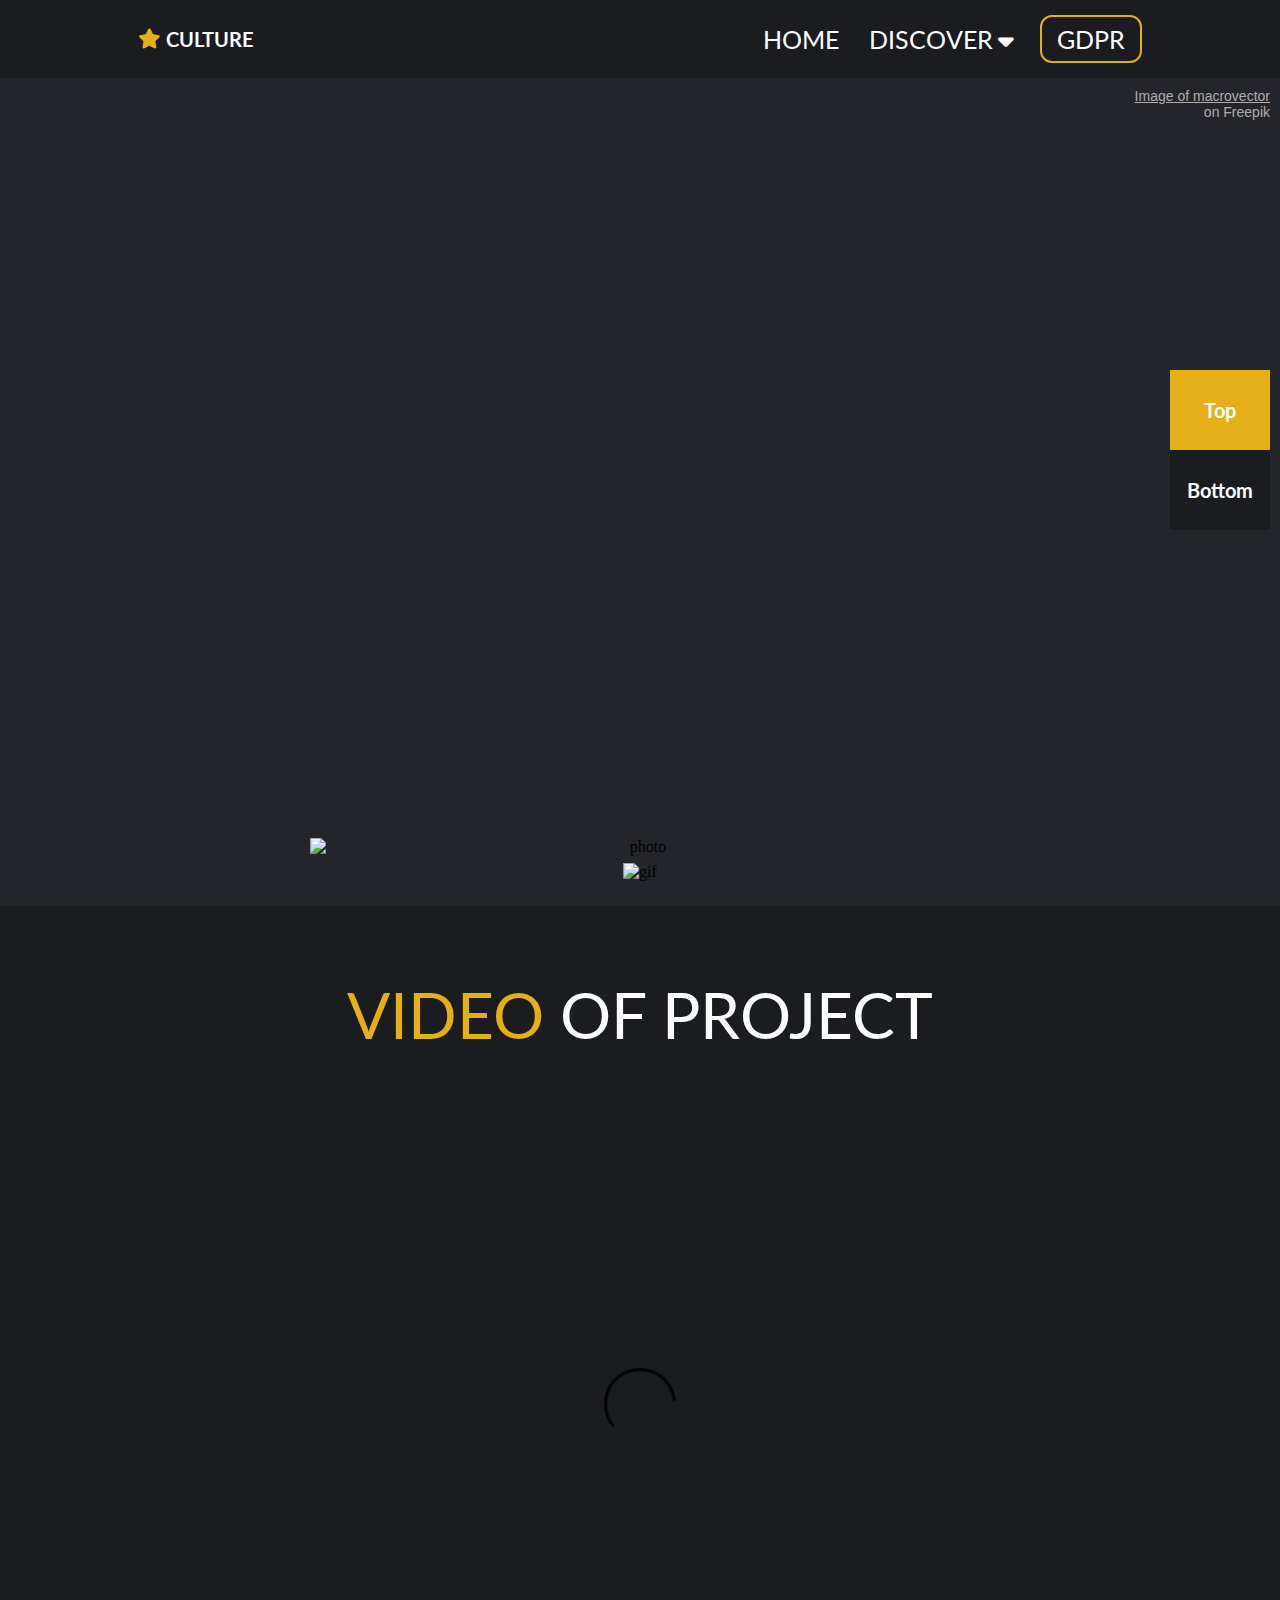
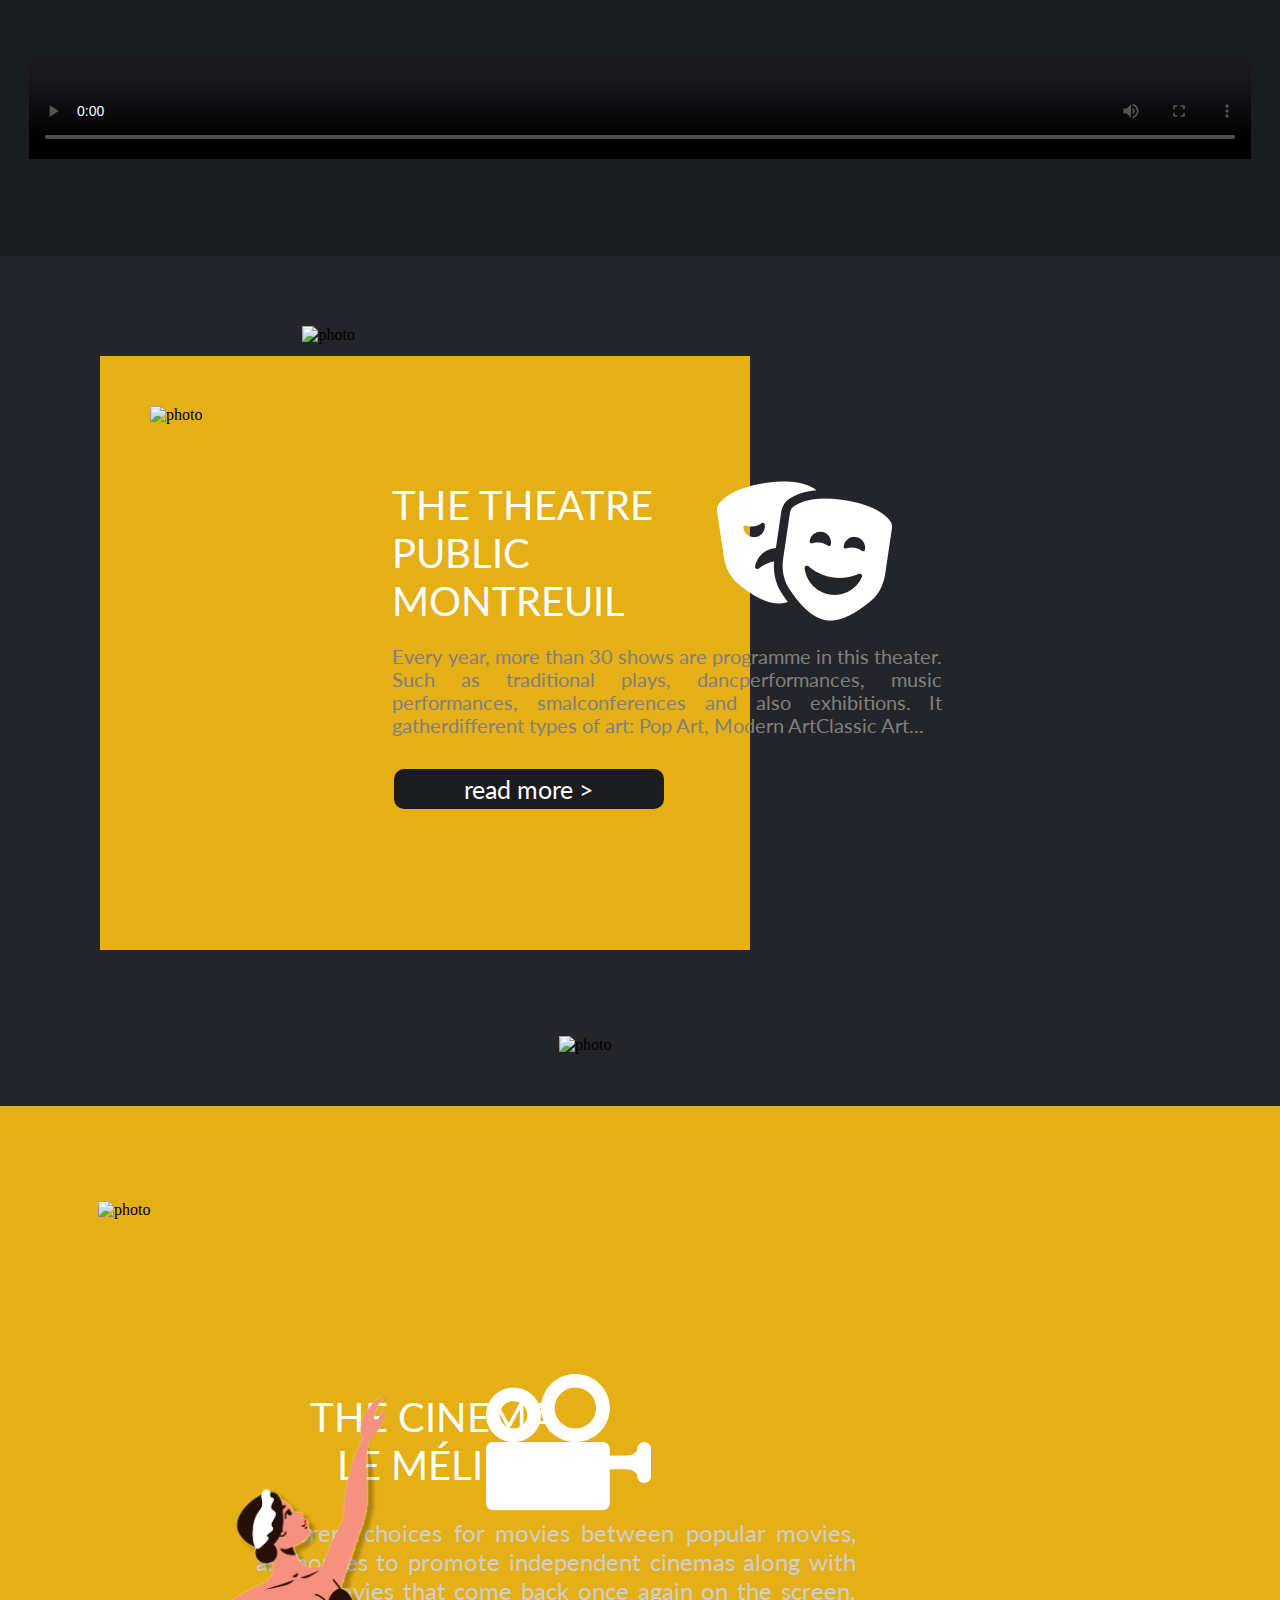
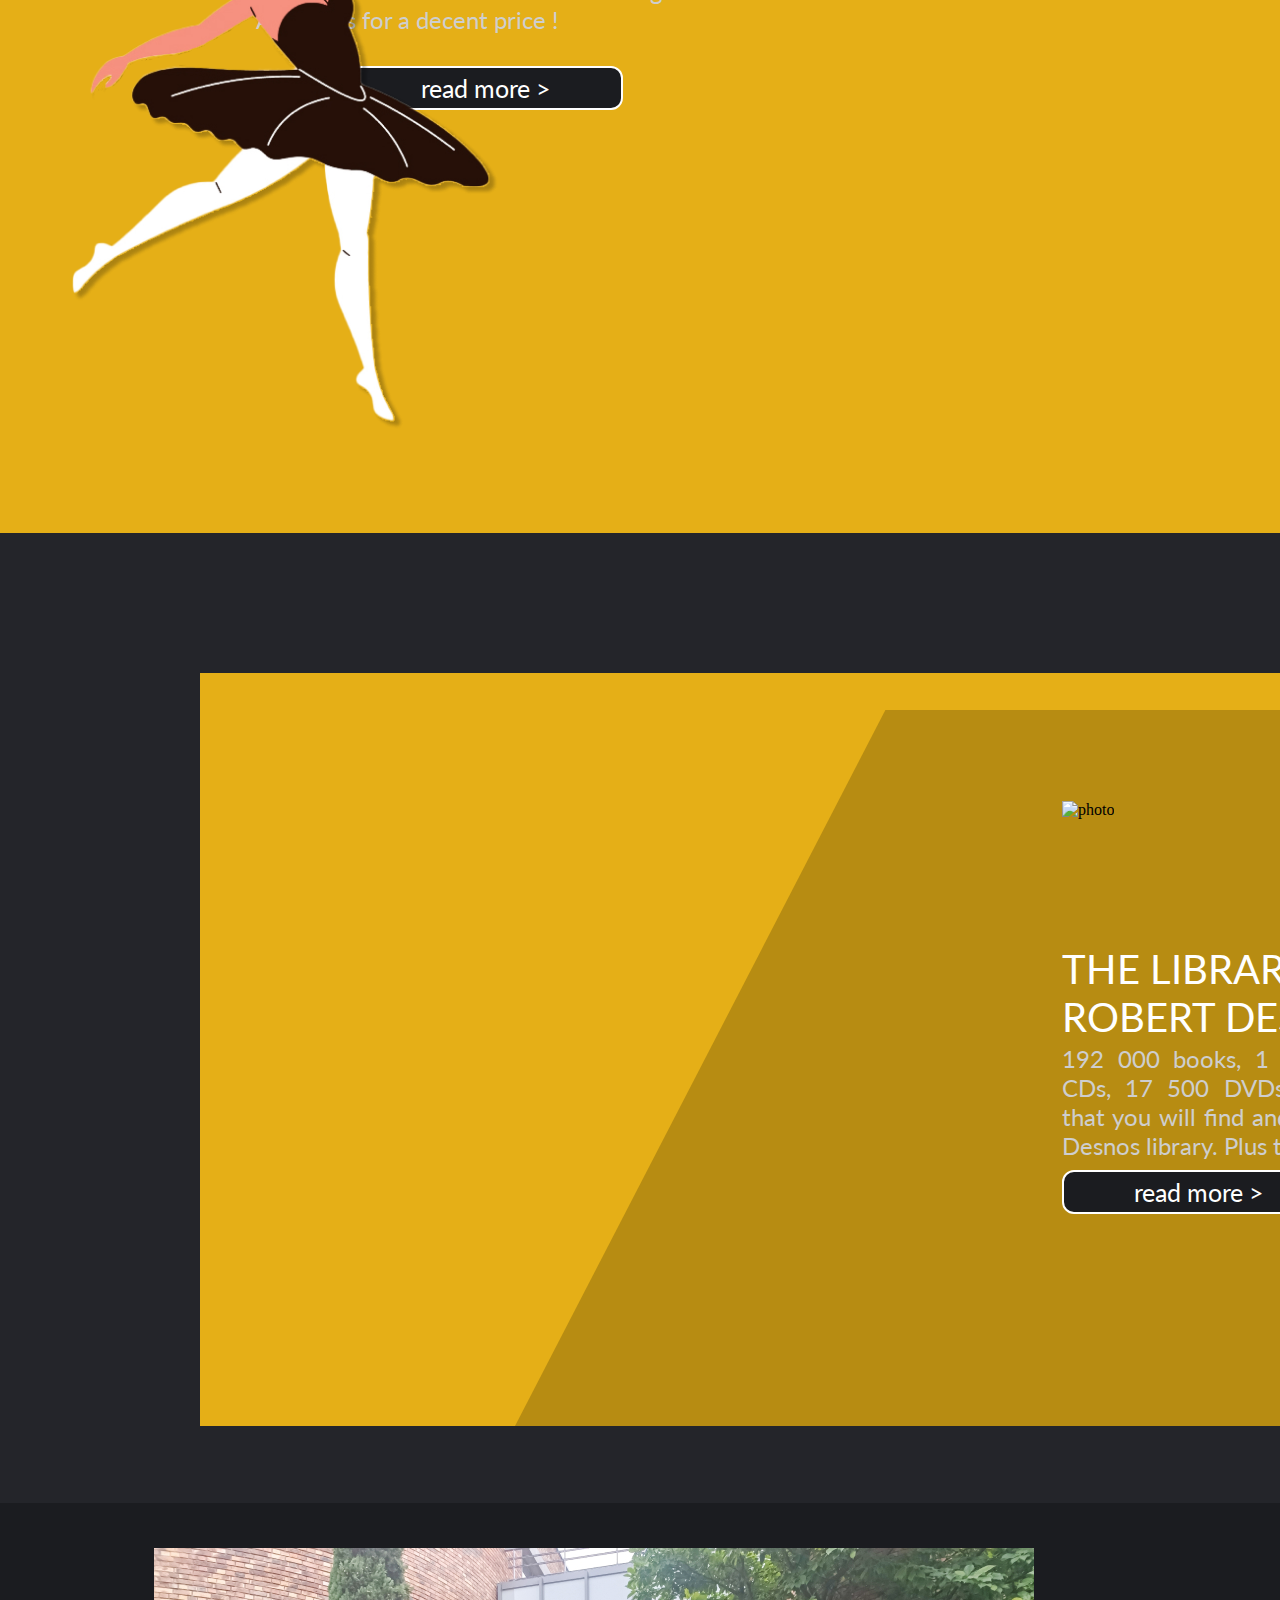
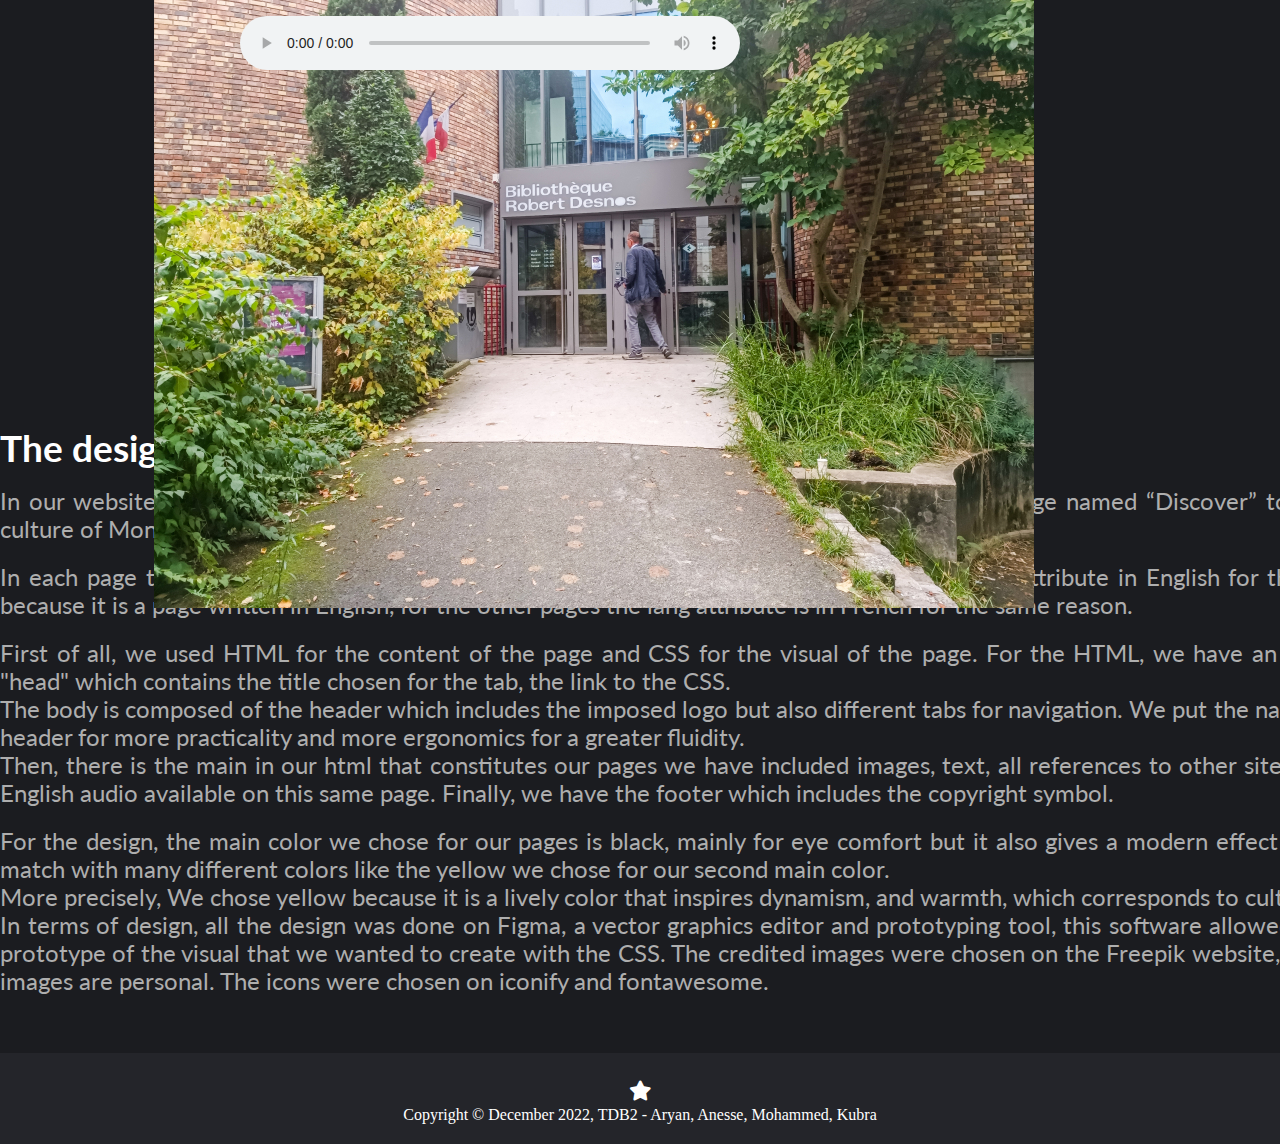
==== commit 7abf1649: "final" ====
--- a/index.html
+++ b/index.html
@@ -20,10 +20,10 @@
             <p class="CultureText"> CULTURE </p></a>
           <!-- nav -->
             <nav>
-                <a class="index" href="index.html" title="index page">HOME</a>
+                <a class="index" href="index.html" title="Home page">HOME</a>
                 <div class="dropdown">
                   <button class="dropbtn">
-                    <span>discover</span>
+                    <span>DISCOVER</span>
                     <i class= 'fa-sharp fa-solid fa-caret-down' style='padding-left: 5px; padding-top: 5px;'></i>
                   </button>
                   <div class="dropdown-content">
@@ -64,7 +64,7 @@
             </div>
             <div class="block-text">
               <img class="Icon-theatre" src="images/Icon-Theatre.png" title="Theatre" alt="photo">
-              <h1 class="h1-theatre"> The Theatre Public Montreuil </h1>
+              <h1 class="h1-theatre"> THE THEATRE PUBLIC MONTREUIL </h1>
               <p class="p-theatre">Every year, more than 30 shows are programme in this theater. Such as traditional plays, dancperformances, music performances, smalconferences and also exhibitions. It gatherdifferent types of art: Pop Art, Modern ArtClassic Art...
               </p>
               <button class="block-btn" onclick="window.location.href = 'Theatre.html';">read more ></button>
@@ -80,7 +80,7 @@
               alt="photo">
                 <div class="Cinema-text">
                   <img class="Icon-Cine" src="images/Icon-Cine.png" title="Cinema" alt="photo">
-                  <h1 class="h1-cine"> The cinema le mÉlies </h1>
+                  <h1 class="h1-cine"> THE CINEMA LE MÉLIES </h1>
                   <p class="Cine-text">Different choices for movies between popular movies, art houses to promote independent cinemas along with older movies that come back once again on the screen. All of this for a decent price !</p>
                 <button class="cine-btn" onclick="window.location.href = 'cinema.html';">read more ></button>
               </div>
@@ -91,8 +91,7 @@
             <div class="block-biblio">
               <div class="Biblio-contents">
                   <img class="Icon-Biblio" src="images/Icon-Biblio.png" title="Library" alt="photo">
-                  <h1 class="h1-Biblio"> The library
-                    robert desnos </h1>
+                  <h1 class="h1-Biblio"> THE LIBRARY ROBERT DESNOS </h1>
                   <p class="Biblio-text">192 000 books, 1 500 audiobooks, 50 000 CDs, 17 500 DVDs, 390 journals/magazines that you will find and way more in the Robert-Desnos library. Plus the loan is free !</p>
                 <button class="Biblio-btn" onclick="window.location.href = 'biblio.html';">read more ></button>
               </div>
--- a/styles.css
+++ b/styles.css
@@ -1,5 +1,4 @@
 @import url(//fonts.googleapis.com/css2?family=Gemunu+Libre&display=swap);
-
 @import url(//fonts.googleapis.com/css2?family=Gemunu+Libre:wght@400;700&family=Lato:wght@700&display=swap);
 
 
@@ -66,12 +65,12 @@
 }
 .logo p{
 font-size:20px;
-font-family: 'Bungee Spice';
+font-family: 'Bungee Spice', 'Lato';
 }
 
 .CultureText{
   text-align: center;
-  font-family: 'Bungee Spice';
+  font-family: 'Bungee Spice', 'Lato';
   font-weight: 700;
   font-size: 64px;
   color : #fff;
@@ -88,6 +87,7 @@
   list-style: none;
   padding: 0px 20px;
   user-select: none;
+  font-family: 'Bungee Spice', 'Lato';
 }
 .home-nav a{
   color: #808080;
@@ -143,7 +143,7 @@
     margin: 0 10px 0 10px;
     text-decoration: none;
     display: inline;
-    font-family: 'Bungee Spice';
+    font-family: 'Bungee Spice', 'Lato';
     font-style: normal;
     color : #fff;
     font-weight: 400;
@@ -228,7 +228,7 @@
 .source {
   display: flex;
   justify-content: right;
-  font-family: 'Roboto';
+  font-family: 'Roboto', sans-serif;
   font-style: normal;
   font-weight: 400;
   font-size: 14px;
@@ -242,7 +242,7 @@
 .sourceMore {
   display: flex;
   justify-content: right;
-  font-family: 'Roboto';
+  font-family: 'Roboto', sans-serif;
   font-style: normal;
   font-weight: 400;
   font-size: 14px;
@@ -261,7 +261,7 @@
 }
 
 .VideoTexte {
-  font-family: 'Bungee Spice';
+  font-family: 'Bungee Spice', 'Lato';
   font-style: normal;
   font-weight: 400;
   font-size: 64px;
@@ -272,7 +272,7 @@
 }
 
 .VideoTexte2 {
-  font-family: 'Bungee Spice';
+  font-family: 'Bungee Spice', 'Lato';
   font-style: normal;
   font-weight: 400;
   font-size: 64px;
@@ -337,7 +337,7 @@
 }
 
 .p-theatre {
-  font-family: 'Lato';
+  font-family: 'Lato', sans-serif;
   font-style: normal;
   font-weight: 400;
   font-size: 20px;
@@ -350,7 +350,7 @@
 
 .block-text {
   padding: 25vh 0 0 190px;
-  font-family: 'Bungee Spice';
+  font-family: 'Bungee Spice', 'Lato';
   color: white;
   z-index: 2;
 }
@@ -383,7 +383,7 @@
   margin-top: 70px;
   position: absolute;
   background-color: #E5AF17;
-  width: 1903px;
+  width: 100%;
   height: 1027px;
   user-select: none;
 }
@@ -446,7 +446,7 @@
   max-height: 90vh;
   position: absolute;
 
-  font-family: 'Bungee Spice';
+  font-family: 'Bungee Spice', 'Lato';
   font-style: normal;
   font-weight: 400;
   font-size: 40px;
@@ -467,7 +467,7 @@
   max-height: 120vh;
   position: absolute;
 
-  font-family: 'Lato';
+  font-family: 'Lato', sans-serif;
   font-style: normal;
   font-weight: 400;
   font-size: 24px;
@@ -536,7 +536,7 @@
 .h1-Biblio{
   margin-top: 26vh;
   position: absolute;
-  font-family: 'Bungee Spice';
+  font-family: 'Bungee Spice', 'Lato';
   font-style: normal;
   font-weight: 400;
   font-size: 40px;
@@ -547,7 +547,7 @@
 }
 
 .Biblio-text{
-  font-family: 'Lato';
+  font-family: 'Lato', sans-serif;
   font-style: normal;
   font-weight: 400;
   font-size: 24px;
@@ -593,6 +593,7 @@
 
 .table_content {
   border-collapse: collapse;
+  font-family: 'Lato';
   margin: 25px 0;
   font-size: 0.9em;
   min-width: 500px;
@@ -623,7 +624,7 @@
 }
 
 .work-title{
-  font-family: 'lato';
+  font-family: 'lato', sans-serif;
   font-style: normal;
   font-weight: 700;
   font-size: 32px;
@@ -638,7 +639,7 @@
 }
 
 .work-text-details{
-  font-family: 'lato';
+  font-family: 'lato', sans-serif;
   font-style: normal;
   font-weight: 400;
   font-size: 24px;
